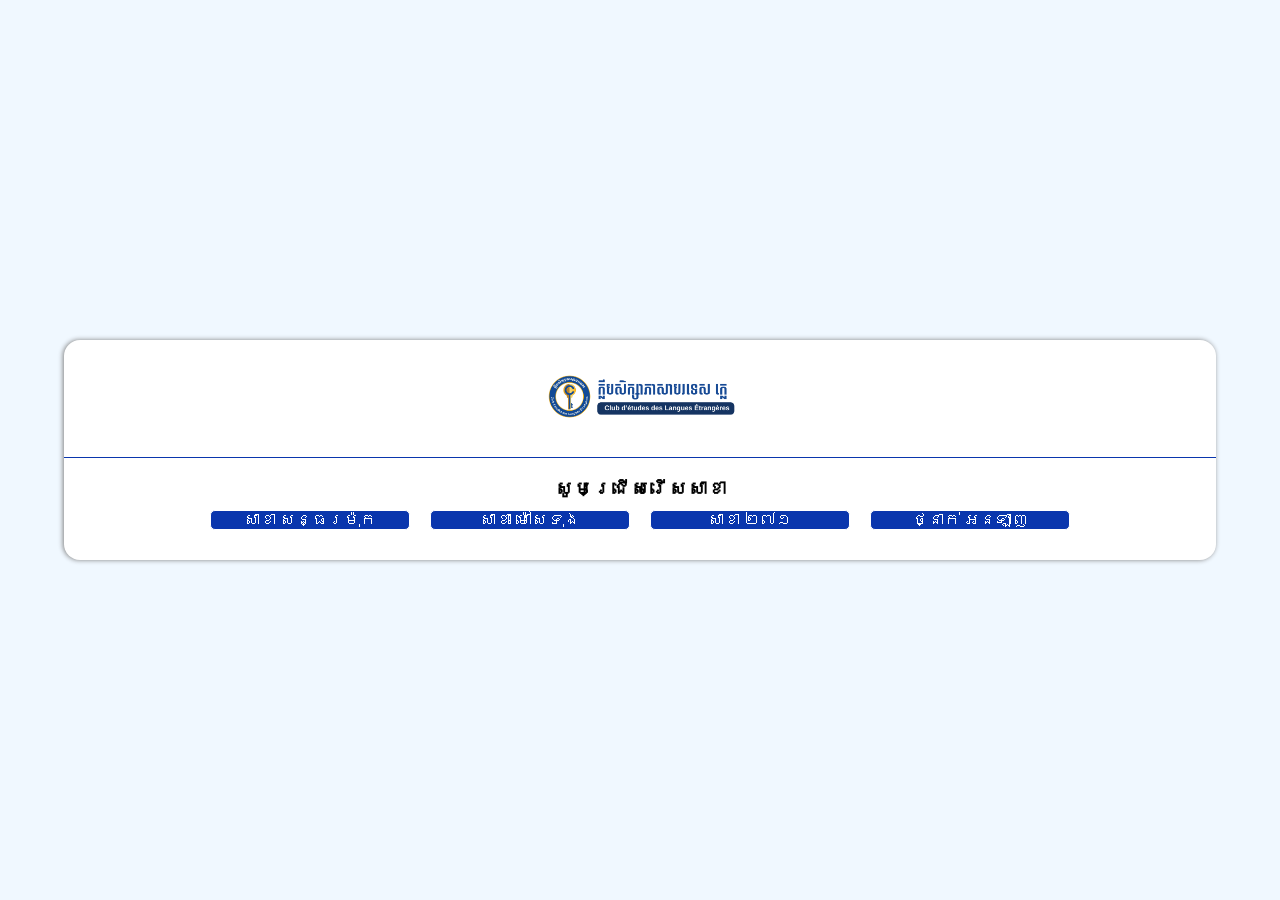
==== index.html @ f0f6b47c "Add files via upload" ====
<!DOCTYPE html>
<html lang="en">
<head>
    <meta charset="UTF-8">
    <meta name="viewport" content="width=device-width, initial-scale=1.0">
    <link rel="stylesheet" href="type.css">
    <title>CLÈ Register</title>
    <link rel="icon" href="icon/logo2.png">
</head>
<body>
    <div class="container">
        <div class="image"><img src="icon/logo3.png" alt="logo"></div>
        <form action="#" class="form">
            <div><h3>សូមជ្រើសរើសសាខា</h3></div>
            <div class="select">
                <a href="compu_138/138.html">សាខា សន្ធរម៉ុក</a>
                <a href="compu_mtt/mtt.html">សាខា ម៉ៅសេទុង</a>
                <a href="compu_271/271.html">សាខា​ ២៧១</a>
                <a href="compu_online/online.html">ថ្នាក់ អនឡាញ</a>
            </div>
        </form>
    </div>
</body>
</html>
---- type.css ----
*{
    margin: 0;
    padding: 0;
    box-sizing: border-box;
    font-family: "khmer os battambang";
}
body{
    background-color: aliceblue;
    width: 100%;
    height: 100vh;
    display: flex;
    justify-content: center;
    align-items: center;
}
.container{
    background-color: #ffffff;
    width: 90%;
    height: auto;
    border-radius: 16px;
    box-shadow: -1px 0px 5px grey;
}
.form{
    border-top: 1px solid #0a36ad ;
    display: flex;
    flex-direction: column;
    padding: 20px 0;
    justify-content: center;
    text-align: center;
}
.select{
    display: flex;
    justify-content: center;
    align-items: center;
}
.form a{
    width: 200px;
    color: #fff;
    background-color:#0a36ad;
    text-decoration: none;
    text-align: center;
    margin: 10px;
    border: 1px solid #ffffff;
    border-radius: 5px;
}
.form a:hover{
    background-color:#4c78f1;
}
.image{
    text-align: center;
}
img{
    width: 200px;
}

@media screen and (max-width: 700px){
    .select{
        flex-direction: column;
    }
    .form a{
        width: 90%;
    }
}
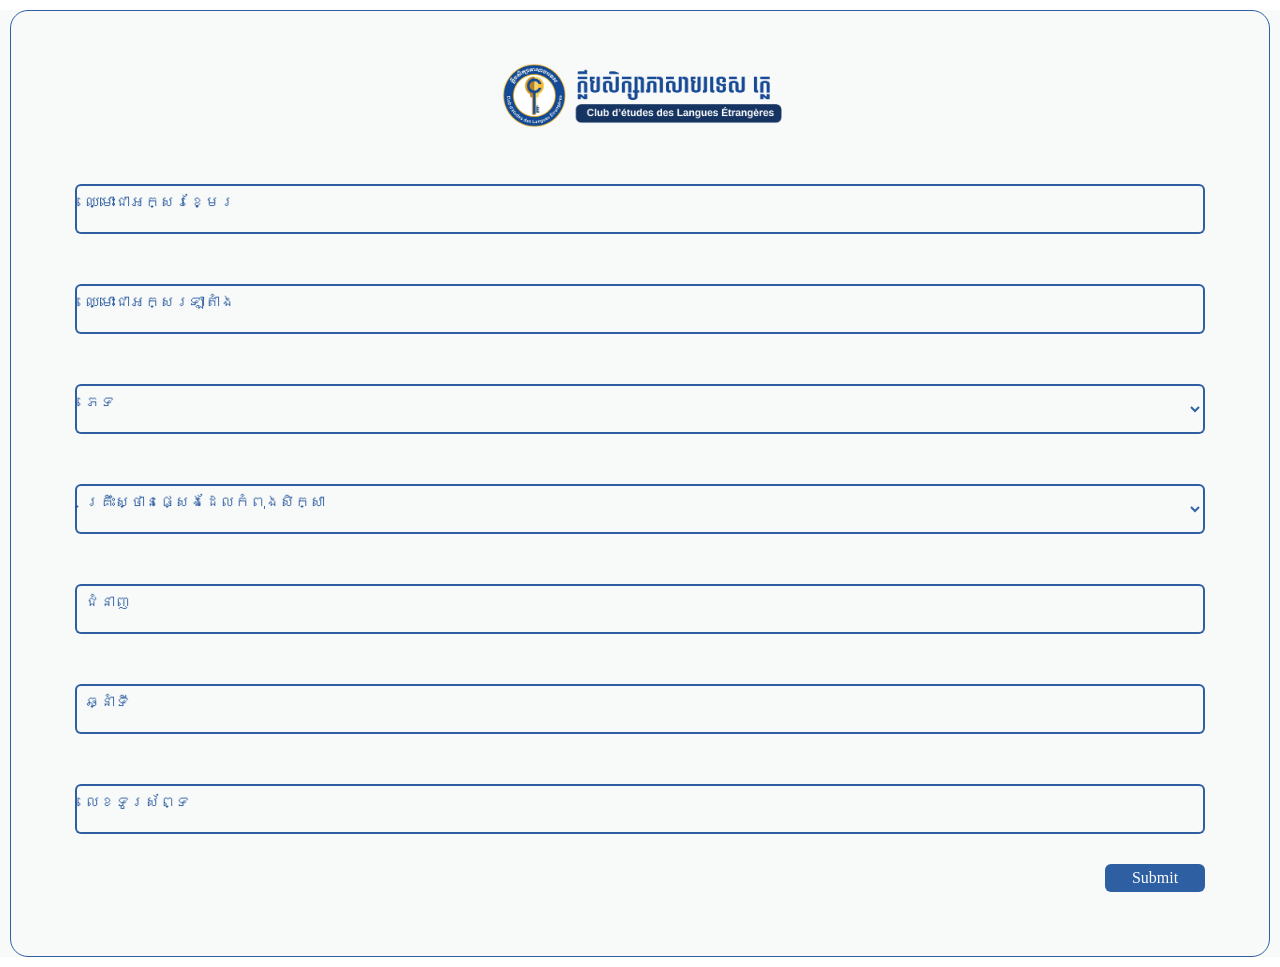
==== commit f84db29b: "Add files via upload" ====
--- a/index.html
+++ b/index.html
@@ -3,22 +3,75 @@
 <head>
     <meta charset="UTF-8">
     <meta name="viewport" content="width=device-width, initial-scale=1.0">
-    <link rel="stylesheet" href="type.css">
-    <title>CLÈ Register</title>
+    <link rel="stylesheet" href="style/indexstyle.css">
     <link rel="icon" href="icon/logo2.png">
+    <title>Register</title>
 </head>
 <body>
-    <div class="container">
-        <div class="image"><img src="icon/logo3.png" alt="logo"></div>
-        <form action="#" class="form">
-            <div><h3>សូមជ្រើសរើសសាខា</h3></div>
-            <div class="select">
-                <a href="compu_138/138.html">សាខា សន្ធរម៉ុក</a>
-                <a href="compu_mtt/mtt.html">សាខា ម៉ៅសេទុង</a>
-                <a href="compu_271/271.html">សាខា​ ២៧១</a>
-                <a href="compu_online/online.html">ថ្នាក់ អនឡាញ</a>
+    <div class="background">
+        <form id="Form">
+            <div class="header">
+                <img src="icon/logo3.png" alt="CLE">
+            </div>
+            <div class="input" id="input">
+                <div class="input-1">
+                    <input type="text" id="NameKh" required="required">
+                    <label>ឈ្មោះជាអក្សរខ្មែរ</label>
+                </div>
+                <div class="input-1">
+                    <input type="text" id="NameEng" required="required">
+                    <label>ឈ្មោះជាអក្សរឡាតាំង</label>
+                </div>
+                <div class="input-1">
+                    <select id="Gender" required="required">
+                        <option value=""></option>
+                        <option value="ប្រុស">ប្រុស</option>
+                        <option value="ស្រី">ស្រី</option>
+                    </select>
+                    <label>ភេទ</label>
+                </div>
+                <div class="selcet-un">
+                    <div class="input-2">
+                        <select id="University" required="required">
+                            <option value=""></option>
+                            <option>ផ្សេងៗ :</option>
+                            <option>សកលវិទ្យាល័យ ពុទ្ធិសាស្រ្ត (UP)</option>
+                            <option>សកលវិទ្យាល័យ អន្តរជាតិ (IU)</option>
+                            <option>សកលវិទ្យាល័យវិទ្យាសាស្ត្រសុខាភិបាល(UHS)</option>
+                            <option>វិទ្យាស្ថានវិទ្យាសាស្ត្រសុខាភិបាល ខ.ភ.ម (ISS)</option>
+                            <option>សកលវិទ្យាល័យន័រតុន (NU)</option>
+                            <option>សកលវិទ្យាល័យចេនឡា (CU)</option>
+                            <option>វិទ្យាស្ថានបច្ជេកវិទ្យាកម្ពុជា​ (ITC)</option>
+                            <option>សកលវិទ្យាល័យភូមិន្ទនីតិសាស្ត្រនិងវិទ្យាសាស្ត្រសេដ្ធកិច្ច (RULE)</option>
+                            <option>សកលវិទ្យាល័យ ភូមិន្ទភ្នំពេញ (RUPP)</option>
+                            <option>សកលវិទ្យាល័យភូមិន្ទកសិកម្ម (RUA)</option>
+                            <option>សកលវិទ្យាល័យ ភ្នំពេញ (UC)</option>
+                        </select>
+                        <label>គ្រឹះស្ថានផ្សេងដែលកំពុងសិក្សា</label>
+                    </div>
+                    <div class="input-2">
+                        <input type="text" id="Major" required="required">
+                        <label>ជំនាញ</label>
+                    </div>
+                    <div class="input-2">
+                        <input type="text" id="Year" required="required">
+                        <label>ឆ្នាំទី</label>
+                    </div>
+                    <div class="input-2">
+                        <input type="text" id="Phone" required="required">
+                        <label>លេខទូរស័ព្ទ</label>
+                    </div>
+                </div>
+            </div>
+            <div class="btn" id="btn">
+                <input type="submit" value="Submit" onclick="showlink()">
+            </div>
+            <div class="link" id="link">
+                <label> <u>សូមចុះទីនេះដើម្បីចូលទៅកាន់គ្រុមតេឡេក្រាម</u></label><br>
+                <a href="">Click Me</a>
             </div>
         </form>
     </div>
 </body>
-</html>+<script src="javascriph/indexscriph.js"></script>
+</html>
--- a/style/indexstyle.css
+++ b/style/indexstyle.css
@@ -0,0 +1,118 @@
+*{
+    margin: 0;
+    padding: 0;
+    box-sizing: border-box;
+    font-family: "khmer os battambang";
+}
+body{
+    width: 100%;
+    height: auto;
+}
+.background{
+    width: 100%;
+    height: auto;
+    background-color: #f8f9f9;
+}
+form{
+    margin: 10px;
+    padding: 5%;
+    padding-top: 0px;
+    border: 1px solid #124997de;
+    text-align: center;
+    border-radius: 18px;
+}
+form .header img{
+    width: 300px;
+}
+.input,.selcet-un{
+    display: flex;
+    flex-direction: column;
+    align-items: center;
+    justify-content: center;
+    gap: 50px;
+}
+.selcet-un{
+    width: 100%;
+}
+.input-1,.input-2{
+    position: relative;
+    width: 100%;
+}
+.input-1 input,.input-2 input,.input-1 select,.input-2 select{
+    width: 100%;
+    height: 50px;
+    padding: 10px;
+    background-color: #f8f9f9;
+    border: 2px solid #124997de;
+    border-radius: 6px;
+    outline: none;
+    color: #124997de;
+    font-size: 15px;
+}
+.input-1 label,.input-2 label{
+    position: absolute;
+    left: 0;
+    padding: 10px;
+    pointer-events: none;
+    font-size: 15px;
+    color: #124997de;
+    transition: 0.2s;
+} 
+
+.input-1 input:valid ~ label,.input-2 input:valid ~ label,.input-1 select:valid ~ label,.input-2 select:valid ~ label,
+.input-1 input:focus ~ label,.input-2 input:focus ~ label,.input-1 select:focus ~ label,.input-2 select:focus ~ label{
+    color: #dcc728;
+    transform: translateX(10px) translateY(-11px);
+    font-size: 0.70em;
+    padding:0 15px;
+    background-color: #f8f9f9;
+    border-right: 1px solid #124997de;
+    border-left: 1px solid #124997de;
+}
+.btn{
+    display: flex;
+    justify-content: end;
+}
+.btn input{
+    background-color: #124997de;
+    border: 0;
+    border-radius:6px ;
+    margin-top: 30px;
+    padding: 5px 20px;
+    color: #fff;
+    cursor: pointer;
+    font-size: 16px;
+    width: 100px;
+}
+.btn input:hover{
+    background-color: #dcc728;
+}
+
+.link{
+    margin: 10px;
+    padding: 5%;
+    padding-top: 30px;
+    text-align: center;
+    display: none;
+    flex-direction: column;
+    align-items: center;
+    justify-content: center;
+}
+.link a{
+    text-decoration: none;
+    color: #fff;
+    border: 0;
+    border-radius: 6px;
+    background-color:#124997de;
+    width: 100px;
+    padding: 5px 10px;
+}
+.link a:hover{
+    background-color: #dcc728;
+}
+.link label{
+    color: #124997de;
+    font-size:20px ;
+}
+
+
